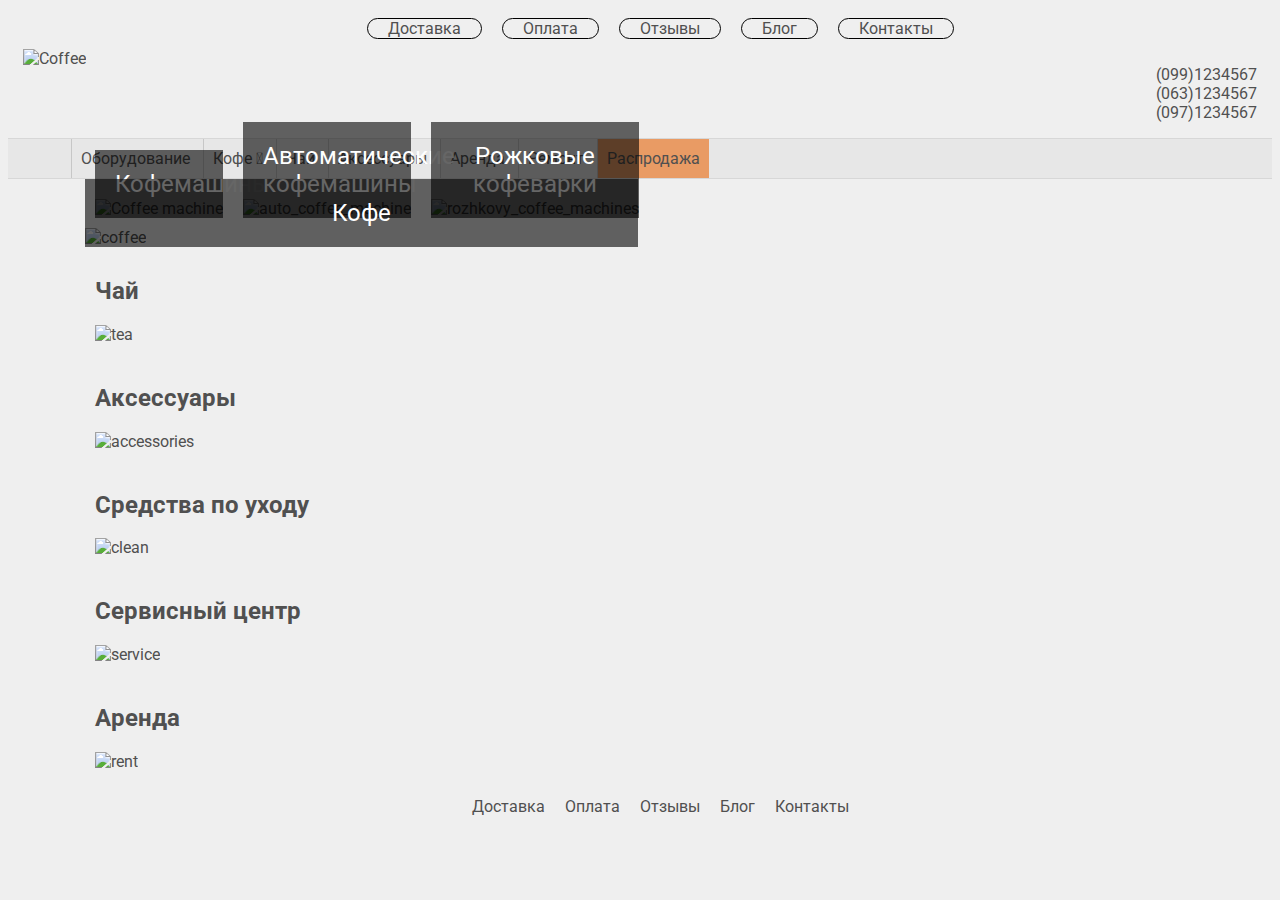
==== index.html @ b08877ec "21 june 2021" ====
<!DOCTYPE html>
<html lang="en">
  <head>
    <meta charset="UTF-8" />
    <meta http-equiv="X-UA-Compatible" content="IE=edge" />
    <meta name="viewport" content="width=device-width, initial-scale=1.0" />
    <title>Demo_1</title>
    <link rel="stylesheet" href="./normalize.css" />
    <link rel="stylesheet" href="./css/all.min.css" />
    <link rel="preconnect" href="https://fonts.gstatic.com" />
    <link
      href="https://fonts.googleapis.com/css2?family=Roboto:wght@400;500;700;900&display=swap"
      rel="stylesheet"
    />
    <link rel="stylesheet" href="./style.css" />
  </head>
  <body>
      <header>
        <nav class="header">
          <ul class="header_nav">
            <li class="header_item">
              <a href="" class="header_link">Доставка</a>
            </li>
            <li class="header_item">
              <a href="" class="header_link">Оплата</a>
            </li>
            <li class="header_item">
              <a href="" class="header_link">Отзывы</a>
            </li>
            <li class="header_item">
              <a href="" class="header_link">Блог</a>
            </li>
            <li class="header_item">
              <a href="" class="header_link">Контакты</a>
            </li>
          </ul>
        </nav>
        <div class="header_middle">
          <div class="header_logo">
            <a href="" class="logo">
              <img src="./img/Icons/logo.svg" alt="Coffee" class="header_img"
            /></a>
          </div>
          <ul class="phones">
            <li class="vodafone phone_icon">
              <a href="tel:+380991234567">(099)1234567</a>
            </li>
            <li class="life phone_icon">
              <a href="tel:+380631234567">(063)1234567</a>
            </li>
            <li class="kyivstar phone_icon">
              <a href="tel:+380971234567">(097)1234567</a>
            </li>
          </ul>
        </div>
        <div class="header_bottom">
          <ul class="header_bottom-nav">
            <li>
              <a href="#" class="header_bottom-item"
                ><span>Оборудование</span></a
              >
            </li>
            <li>
              <a href="#" class="header_bottom-item"
                ><span>Кофе <i class="fas fa-caret-down"></i></span
              ></a>
            </li>
            <li>
              <a href="#" class="header_bottom-item"><span>Чай</span></a>
            </li>
            <li>
              <a href="#" class="header_bottom-item"><span>Аксессуары</span></a>
            </li>
            <li>
              <a href="#" class="header_bottom-item"><span>Аренда</span></a>
            </li>
            <li>
              <a href="#" class="header_bottom-item"><span>Ремонт</span></a>
            </li>
            <li class="sales">
              <a href="" class="header_bottom-item"><span>Распродажа</span></a>
            </li>
          </ul>
        </div>
      </header>
      <main>
        <div class="container">
          <div class="index-blocks">
            
              <div class="item">
                <a href="#" class="index-block one km_img"
                  ><h2>Кофемашины</h2>
                  <img src="./img/coffee_machine.jpg" alt="Coffee machine"
                /></a>
              </div>
            
            
              <div class="item">
                <a href="#" class="index-block two akm_img"
                  ><h2>Автоматические кофемашины</h2>
                  <img
                    src="./img/auto_coffee_machine.jpg"
                    alt="auto_coffee_machine"
                /></a>
              </div class="item">
            
            
              <div class="item">
                <a href="#" class="index-block two rkm_img"
                  ><h2>Рожковые кофеварки</h2>
                  <img
                    src="./img/rozhkovy_coffee_machines.jpg"
                    alt="rozhkovy_coffee_machines"
                /></a>
              </div class="item>
            
            <div class="item">
              <a href="#" class="index-block two coffee_img"
                ><h2>Кофе</h2>
                <img src="./img/coffee.jpg" alt="coffee"
              /></a>
            </div>
            <div class="item">
              <a href="#" class="index-block two tea_img"
                ><h2>Чай</h2>
                <img src="./img/tea.jpg" alt="tea"
              /></a>
            </div>
            <div class="item">
              <a href="#" class="index-block two acc_img"
                ><h2>Аксессуары</h2>
                <img src="./img/accessories.jpg" alt="accessories"
              /></a>
            </div>
            <div class="item">
              <a href="#" class="index-block two clean_img"
                ><h2>Средства по уходу</h2>
                <img src="./img/clean.jpg" alt="clean"
              /></a>
            </div>
            <div class="item">
              <a href="#" class="index-block two service_img"
                ><h2>Сервисный центр</h2>
                <img src="./img/service.jpg" alt="service"
              /></a>
            </div>
            <div class="item">
              <a href="#" class="index-block two rent_img"
                ><h2>Аренда</h2>
                <img src="./img/rent.jpg" alt="rent"
              /></a>
            </div>
          </div>
        </div>
      </main>
      <footer>
        <nav class="footer">
          <ul class="footer_nav">
            <li class="footer_item">
              <a href="#">Доставка</a>
            </li>
            <li class="footer_item">
              <a href="#">Оплата</a>
            </li>
            <li class="footer_item">
              <a href="#">Отзывы</a>
            </li>
            <li class="footer_item">
              <a href="#">Блог</a>
            </li>
            <li class="footer_item">
              <a href="#">Контакты</a>
            </li>
          </ul>
        </nav>
      </footer>
  </body>
</html>

<!-- https://coffee-man.ua/ -->
---- style.css ----
*,
*::before,
*::after {
  box-sizing: border-box;
  text-decoration: none;
}

html {
  font-family: "Roboto", sans-serif;
  font-size: 16px;
}

body {
  background-color: #efefef;
}

a {
  color: #505050;
}

/* .container {
  max-width: 1140px;
  padding: 0 15px;
  margin: 0 auto;
} */

.header {
  display: flex;
  justify-content: center;
}

@media (max-width: 768px) {
  .header {
    display: none;
  }
}

.header_nav {
  display: flex;
  justify-content: center;
  max-width: 100%;
  list-style: none;
  margin: 0;
}

.header_item {
  padding: 0 20px;
  margin: 10px;
  border: 1px solid black;
  border-radius: 15px;
  transition: 0.15s all;
}

.header_item:hover {
  transform: scale(1.1);
}

.header_img {
  display: block;
  max-width: 64px;
}

/* ==================HEADER MIDDLE================ */

.header_middle .header_logo {
  text-align: center;
}

.header_middle .call {
  position: relative;
}

.header_middle {
  display: flex;
  justify-content: space-between;
  padding: 0 15px;
}

.header_middle .phones {
  list-style: none;
}

@media (max-width: 768px) {
  .header-middle .phones {
    flex-basis: 50%;
    text-align: center;
  }
}

/* ======================HEADER BOTTOM====================== */

.header_bottom {
  background: #e7e7e7;
  border-top: 1px solid #d7d7d7;
  border-bottom: 1px solid #d7d7d7;
  padding: 0 5%;
  margin-bottom: 10px;
  position: relative;
}

.header_bottom .header_bottom-nav {
  margin: 0;
  padding: 0;
  list-style: none;
}

.header_bottom .header_bottom-nav li {
  border-left: 1px solid #c7c7c7;
  position: relative;
  display: inline-block;
}

.header_bottom .header_bottom-nav li a {
  /* color: #505050; */
  display: block;
  padding: 10px 9px;
}

.header_bottom .header_bottom-nav li.sales {
  background: rgb(233, 155, 100);
}

.header_bottom-item:hover {
  opacity: 0.85;
}

.fa-caret-down::before {
  content: "\f0d7";
}



/* ===================INDEX BLOCKS===================== */

.container {
  width: 1140px;
  padding: 0 15px;
  margin: 0 auto;
}

.index-blocks {
  display: flex;
  flex-wrap: wrap;
}

.item{
  position: relative;
  height: 100%;
  padding: 10px;
}



.index-blocks .index-block{
  flex-basis: 100%;
  position: relative;
  transition: 0.2s linear;
}

.index-blocks .index-block:hover{
  opacity: 0.6;
}

.index-blocks .index-block.one{
  width: 100%;
}

.index-blocks .index-block.one img{
  height: 250px;
  object-fit: cover;
}

.index-blocks .index-block img{
  height: 300px;
  width: 100%;
  object-fit: cover;
}

.index-blocks .index-block.two{
  flex-basis: calc(50% - 2px);
}

.index-blocks a{
position: relative;
}

.index-blocks h2 {
  position: absolute;
  bottom: 0;
  left: 0;
  width: 100%;
  padding: 20px;
  margin: 0;
  background: rgba(0, 0, 0, 0.6);
  text-align: center;
  font-size: 24px;
  color: #fff;
  font-weight: normal;
}

/* =================FOOTER================== */

.footer_nav {
  display: flex;
  flex-flow: row wrap;
  justify-content: center;
  list-style: none;
}

.footer .footer_nav li {
  display: inline-block;
  padding: 0 10px;
}

.footer .footer_nav li a {
  display: block;
}

@media (max-width: 768px) {
  .footer_nav {
    flex-flow: column wrap;
    padding: 0;
  }
}

@media (max-width: 768px) {
  .footer_nav a {
    text-align: center;
    padding: 10px;
    border-top: 1px solid rgba(255, 255, 255, 0.3);
    border-bottom: 1px solid rgba(0, 0, 0, 0.1);
  }
}
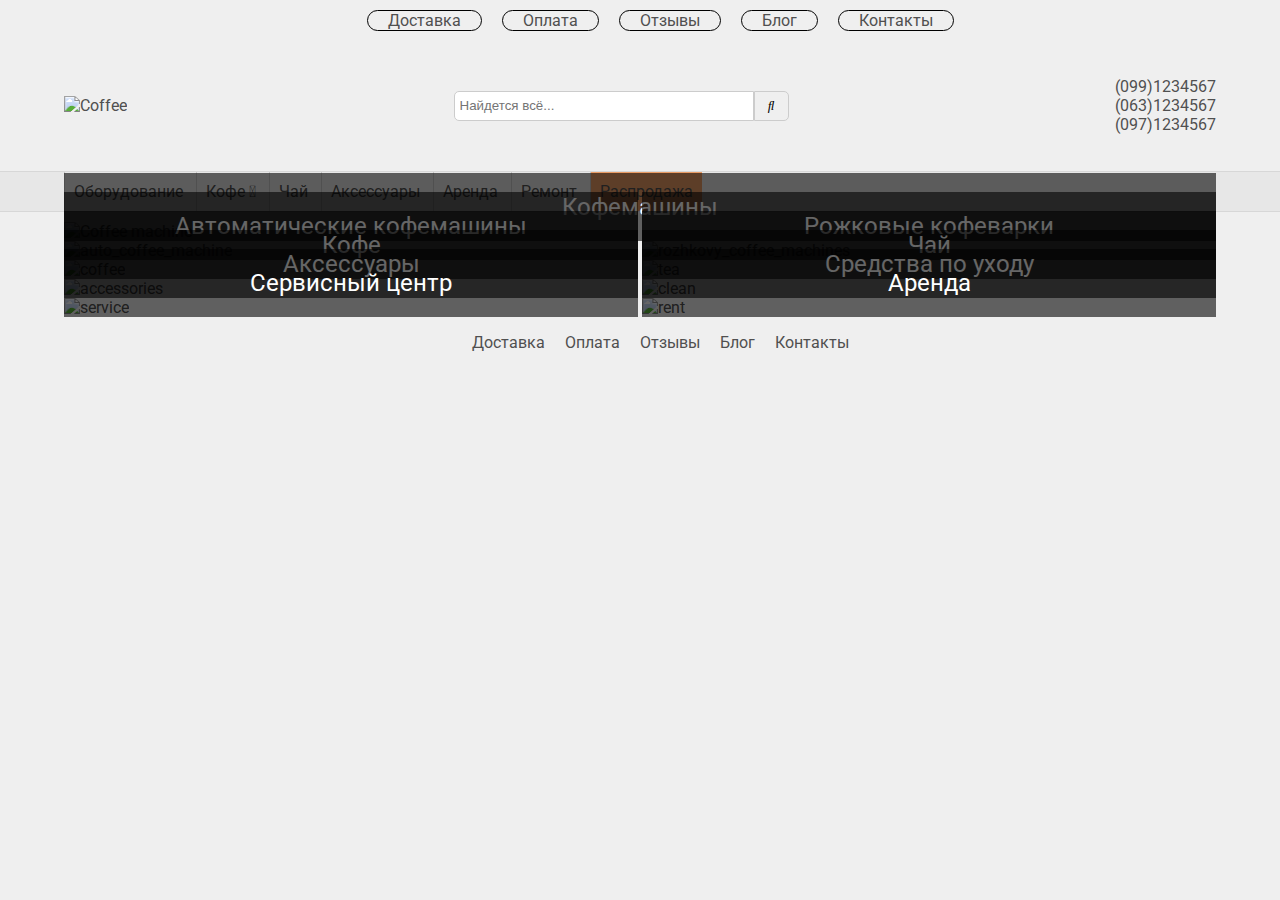
==== commit c6806a02: "Add link 'boostrap'" ====
--- a/index.html
+++ b/index.html
@@ -13,167 +13,163 @@
       rel="stylesheet"
     />
     <link rel="stylesheet" href="./style.css" />
+    <!-- <link
+      href="https://cdn.jsdelivr.net/npm/bootstrap@5.0.2/dist/css/bootstrap.min.css"
+      rel="stylesheet"
+      integrity="sha384-EVSTQN3/azprG1Anm3QDgpJLIm9Nao0Yz1ztcQTwFspd3yD65VohhpuuCOmLASjC"
+      crossorigin="anonymous"
+    /> -->
   </head>
   <body>
-      <header>
-        <nav class="header">
-          <ul class="header_nav">
-            <li class="header_item">
-              <a href="" class="header_link">Доставка</a>
-            </li>
-            <li class="header_item">
-              <a href="" class="header_link">Оплата</a>
-            </li>
-            <li class="header_item">
-              <a href="" class="header_link">Отзывы</a>
-            </li>
-            <li class="header_item">
-              <a href="" class="header_link">Блог</a>
-            </li>
-            <li class="header_item">
-              <a href="" class="header_link">Контакты</a>
-            </li>
-          </ul>
-        </nav>
-        <div class="header_middle">
-          <div class="header_logo">
-            <a href="" class="logo">
-              <img src="./img/Icons/logo.svg" alt="Coffee" class="header_img"
-            /></a>
-          </div>
-          <ul class="phones">
-            <li class="vodafone phone_icon">
-              <a href="tel:+380991234567">(099)1234567</a>
-            </li>
-            <li class="life phone_icon">
-              <a href="tel:+380631234567">(063)1234567</a>
-            </li>
-            <li class="kyivstar phone_icon">
-              <a href="tel:+380971234567">(097)1234567</a>
-            </li>
-          </ul>
+    <header>
+      <nav class="header_top">
+        <ul class="header_nav">
+          <li class="header_item">
+            <a href="" class="header_link">Доставка</a>
+          </li>
+          <li class="header_item">
+            <a href="" class="header_link">Оплата</a>
+          </li>
+          <li class="header_item">
+            <a href="" class="header_link">Отзывы</a>
+          </li>
+          <li class="header_item">
+            <a href="" class="header_link">Блог</a>
+          </li>
+          <li class="header_item">
+            <a href="" class="header_link">Контакты</a>
+          </li>
+        </ul>
+      </nav>
+
+      <div class="header_middle">
+        <div class="header_logo">
+          <a href="" class="logo">
+            <img src="./img/Icons/logo.svg" alt="Coffee" class="header_img"
+          /></a>
         </div>
-        <div class="header_bottom">
-          <ul class="header_bottom-nav">
-            <li>
-              <a href="#" class="header_bottom-item"
-                ><span>Оборудование</span></a
-              >
-            </li>
-            <li>
-              <a href="#" class="header_bottom-item"
-                ><span>Кофе <i class="fas fa-caret-down"></i></span
-              ></a>
-            </li>
-            <li>
-              <a href="#" class="header_bottom-item"><span>Чай</span></a>
-            </li>
-            <li>
-              <a href="#" class="header_bottom-item"><span>Аксессуары</span></a>
-            </li>
-            <li>
-              <a href="#" class="header_bottom-item"><span>Аренда</span></a>
-            </li>
-            <li>
-              <a href="#" class="header_bottom-item"><span>Ремонт</span></a>
-            </li>
-            <li class="sales">
-              <a href="" class="header_bottom-item"><span>Распродажа</span></a>
-            </li>
-          </ul>
+        <div class="header-search">
+          <form>
+            <input
+              type="text"
+              class="input_search"
+              name="search"
+              placeholder="Найдется всё..."
+            />
+            <button class="btn" type="submit" name="search_btn">
+              <i class="fas fa-search"></i>
+            </button>
+          </form>
         </div>
-      </header>
-      <main>
-        <div class="container">
-          <div class="index-blocks">
-            
-              <div class="item">
-                <a href="#" class="index-block one km_img"
-                  ><h2>Кофемашины</h2>
-                  <img src="./img/coffee_machine.jpg" alt="Coffee machine"
-                /></a>
-              </div>
-            
-            
-              <div class="item">
-                <a href="#" class="index-block two akm_img"
-                  ><h2>Автоматические кофемашины</h2>
-                  <img
-                    src="./img/auto_coffee_machine.jpg"
-                    alt="auto_coffee_machine"
-                /></a>
-              </div class="item">
-            
-            
-              <div class="item">
-                <a href="#" class="index-block two rkm_img"
-                  ><h2>Рожковые кофеварки</h2>
-                  <img
-                    src="./img/rozhkovy_coffee_machines.jpg"
-                    alt="rozhkovy_coffee_machines"
-                /></a>
-              </div class="item>
-            
-            <div class="item">
-              <a href="#" class="index-block two coffee_img"
-                ><h2>Кофе</h2>
-                <img src="./img/coffee.jpg" alt="coffee"
-              /></a>
-            </div>
-            <div class="item">
-              <a href="#" class="index-block two tea_img"
-                ><h2>Чай</h2>
-                <img src="./img/tea.jpg" alt="tea"
-              /></a>
-            </div>
-            <div class="item">
-              <a href="#" class="index-block two acc_img"
-                ><h2>Аксессуары</h2>
-                <img src="./img/accessories.jpg" alt="accessories"
-              /></a>
-            </div>
-            <div class="item">
-              <a href="#" class="index-block two clean_img"
-                ><h2>Средства по уходу</h2>
-                <img src="./img/clean.jpg" alt="clean"
-              /></a>
-            </div>
-            <div class="item">
-              <a href="#" class="index-block two service_img"
-                ><h2>Сервисный центр</h2>
-                <img src="./img/service.jpg" alt="service"
-              /></a>
-            </div>
-            <div class="item">
-              <a href="#" class="index-block two rent_img"
-                ><h2>Аренда</h2>
-                <img src="./img/rent.jpg" alt="rent"
-              /></a>
-            </div>
-          </div>
+        <ul class="phones">
+          <li class="vodafone phone_icon">
+            <a href="tel:+380991234567">(099)1234567</a>
+          </li>
+          <li class="life phone_icon">
+            <a href="tel:+380631234567">(063)1234567</a>
+          </li>
+          <li class="kyivstar phone_icon">
+            <a href="tel:+380971234567">(097)1234567</a>
+          </li>
+        </ul>
+      </div>
+      <div class="header_bottom">
+        <ul class="header_bottom-nav">
+          <li>
+            <a href="#" class="header_bottom-item"><span>Оборудование</span></a>
+          </li>
+          <li>
+            <a href="#" class="header_bottom-item"
+              ><span>Кофе <i class="fas fa-caret-down"></i></span
+            ></a>
+          </li>
+          <li>
+            <a href="#" class="header_bottom-item"><span>Чай</span></a>
+          </li>
+          <li>
+            <a href="#" class="header_bottom-item"><span>Аксессуары</span></a>
+          </li>
+          <li>
+            <a href="#" class="header_bottom-item"><span>Аренда</span></a>
+          </li>
+          <li>
+            <a href="#" class="header_bottom-item"><span>Ремонт</span></a>
+          </li>
+          <li class="sales">
+            <a href="" class="header_bottom-item"><span>Распродажа</span></a>
+          </li>
+        </ul>
+      </div>
+    </header>
+    <main>
+      <div class="container">
+        <div class="index-blocks">
+          <a href="#" class="index-block one"
+            ><h2>Кофемашины</h2>
+            <img src="./img/coffee_machine.jpg" alt="Coffee machine"
+          /></a>
+
+          <a href="#" class="index-block two akm_img"
+            ><h2>Автоматические кофемашины</h2>
+            <img src="./img/auto_coffee_machine.jpg" alt="auto_coffee_machine"
+          /></a>
+
+          <a href="#" class="index-block two"
+            ><h2>Рожковые кофеварки</h2>
+            <img
+              src="./img/rozhkovy_coffee_machines.jpg"
+              alt="rozhkovy_coffee_machines"
+          /></a>
+
+          <a href="#" class="index-block two"
+            ><h2>Кофе</h2>
+            <img src="./img/coffee.jpg" alt="coffee"
+          /></a>
+
+          <a href="#" class="index-block two"
+            ><h2>Чай</h2>
+            <img src="./img/tea.jpg" alt="tea"
+          /></a>
+          <a href="#" class="index-block two"
+            ><h2>Аксессуары</h2>
+            <img src="./img/accessories.jpg" alt="accessories"
+          /></a>
+          <a href="#" class="index-block two"
+            ><h2>Средства по уходу</h2>
+            <img src="./img/clean.jpg" alt="clean"
+          /></a>
+          <a href="#" class="index-block two"
+            ><h2>Сервисный центр</h2>
+            <img src="./img/service.jpg" alt="service" />
+          </a>
+          <a href="#" class="index-block two"
+            ><h2>Аренда</h2>
+            <img src="./img/rent.jpg" alt="rent"
+          /></a>
         </div>
-      </main>
-      <footer>
-        <nav class="footer">
-          <ul class="footer_nav">
-            <li class="footer_item">
-              <a href="#">Доставка</a>
-            </li>
-            <li class="footer_item">
-              <a href="#">Оплата</a>
-            </li>
-            <li class="footer_item">
-              <a href="#">Отзывы</a>
-            </li>
-            <li class="footer_item">
-              <a href="#">Блог</a>
-            </li>
-            <li class="footer_item">
-              <a href="#">Контакты</a>
-            </li>
-          </ul>
-        </nav>
-      </footer>
+      </div>
+    </main>
+    <footer>
+      <nav class="footer">
+        <ul class="footer_nav">
+          <li class="footer_item">
+            <a href="#">Доставка</a>
+          </li>
+          <li class="footer_item">
+            <a href="#">Оплата</a>
+          </li>
+          <li class="footer_item">
+            <a href="#">Отзывы</a>
+          </li>
+          <li class="footer_item">
+            <a href="#">Блог</a>
+          </li>
+          <li class="footer_item">
+            <a href="#">Контакты</a>
+          </li>
+        </ul>
+      </nav>
+    </footer>
   </body>
 </html>
 
--- a/style.css
+++ b/style.css
@@ -12,25 +12,28 @@
 
 body {
   background-color: #efefef;
+  margin: 0 auto;
 }
 
 a {
   color: #505050;
 }
 
-/* .container {
-  max-width: 1140px;
-  padding: 0 15px;
+.header_top,
+.header_middle,
+.container {
+  padding: 0 5%;
   margin: 0 auto;
-} */
-
-.header {
+}
+
+.header_top {
   display: flex;
   justify-content: center;
 }
 
 @media (max-width: 768px) {
-  .header {
+  .header_top,
+  .header-search {
     display: none;
   }
 }
@@ -57,7 +60,8 @@
 
 .header_img {
   display: block;
-  max-width: 64px;
+  max-width: 100px;
+  /* max-width: 64px; */
 }
 
 /* ==================HEADER MIDDLE================ */
@@ -66,6 +70,10 @@
   text-align: center;
 }
 
+.header_middle .header_logo a {
+  display: block;
+}
+
 .header_middle .call {
   position: relative;
 }
@@ -73,18 +81,47 @@
 .header_middle {
   display: flex;
   justify-content: space-between;
-  padding: 0 15px;
+  align-items: center;
+  padding-top: 20px;
+  padding-bottom: 20px;
 }
 
 .header_middle .phones {
   list-style: none;
-}
-
-@media (max-width: 768px) {
-  .header-middle .phones {
-    flex-basis: 50%;
-    text-align: center;
-  }
+  line-height: 1.2;
+  padding: 0;
+}
+
+@media (max-width: 768px) {
+  .header_middle {
+    flex-direction: column;
+  }
+}
+
+/* =========================HEADER SEARCH========================= */
+
+.header_middle .input_search {
+  width: 300px;
+  height: 30px;
+  padding: 0 5px;
+  border-radius: 5px 0 0 5px;
+  border: 1px solid #ccc;
+}
+
+.fa-search::before {
+  content: "\f002";
+}
+
+.header-search form {
+  display: flex;
+}
+
+.header-search .btn {
+  margin: 0;
+  height: 30px;
+  width: 35px;
+  border-radius: 0 5px 5px 0;
+  border: 1px solid #ccc;
 }
 
 /* ======================HEADER BOTTOM====================== */
@@ -128,63 +165,60 @@
   content: "\f0d7";
 }
 
-
-
 /* ===================INDEX BLOCKS===================== */
 
-.container {
-  width: 1140px;
-  padding: 0 15px;
-  margin: 0 auto;
-}
-
 .index-blocks {
-  display: flex;
+  max-width: 100%;
+  display: flex;
+  justify-content: space-between;
+  align-items: stretch;
   flex-wrap: wrap;
 }
 
-.item{
+.item {
   position: relative;
   height: 100%;
   padding: 10px;
 }
 
-
-
-.index-blocks .index-block{
+.index-blocks .index-block {
   flex-basis: 100%;
   position: relative;
   transition: 0.2s linear;
 }
 
-.index-blocks .index-block:hover{
+.index-blocks .index-block:hover {
   opacity: 0.6;
 }
 
-.index-blocks .index-block.one{
+.index-blocks .index-block.one {
   width: 100%;
 }
 
-.index-blocks .index-block.one img{
+.index-blocks .index-block.one img {
   height: 250px;
   object-fit: cover;
 }
 
-.index-blocks .index-block img{
+.index-blocks .index-block .two {
+  flex-basis: calc(50%-2px);
+}
+
+.index-blocks .index-block img {
   height: 300px;
   width: 100%;
   object-fit: cover;
 }
 
-.index-blocks .index-block.two{
+.index-blocks .index-block.two {
   flex-basis: calc(50% - 2px);
 }
 
-.index-blocks a{
-position: relative;
-}
-
-.index-blocks h2 {
+.index-blocks a {
+  position: relative;
+}
+
+.index-blocks .index-block h2 {
   position: absolute;
   bottom: 0;
   left: 0;
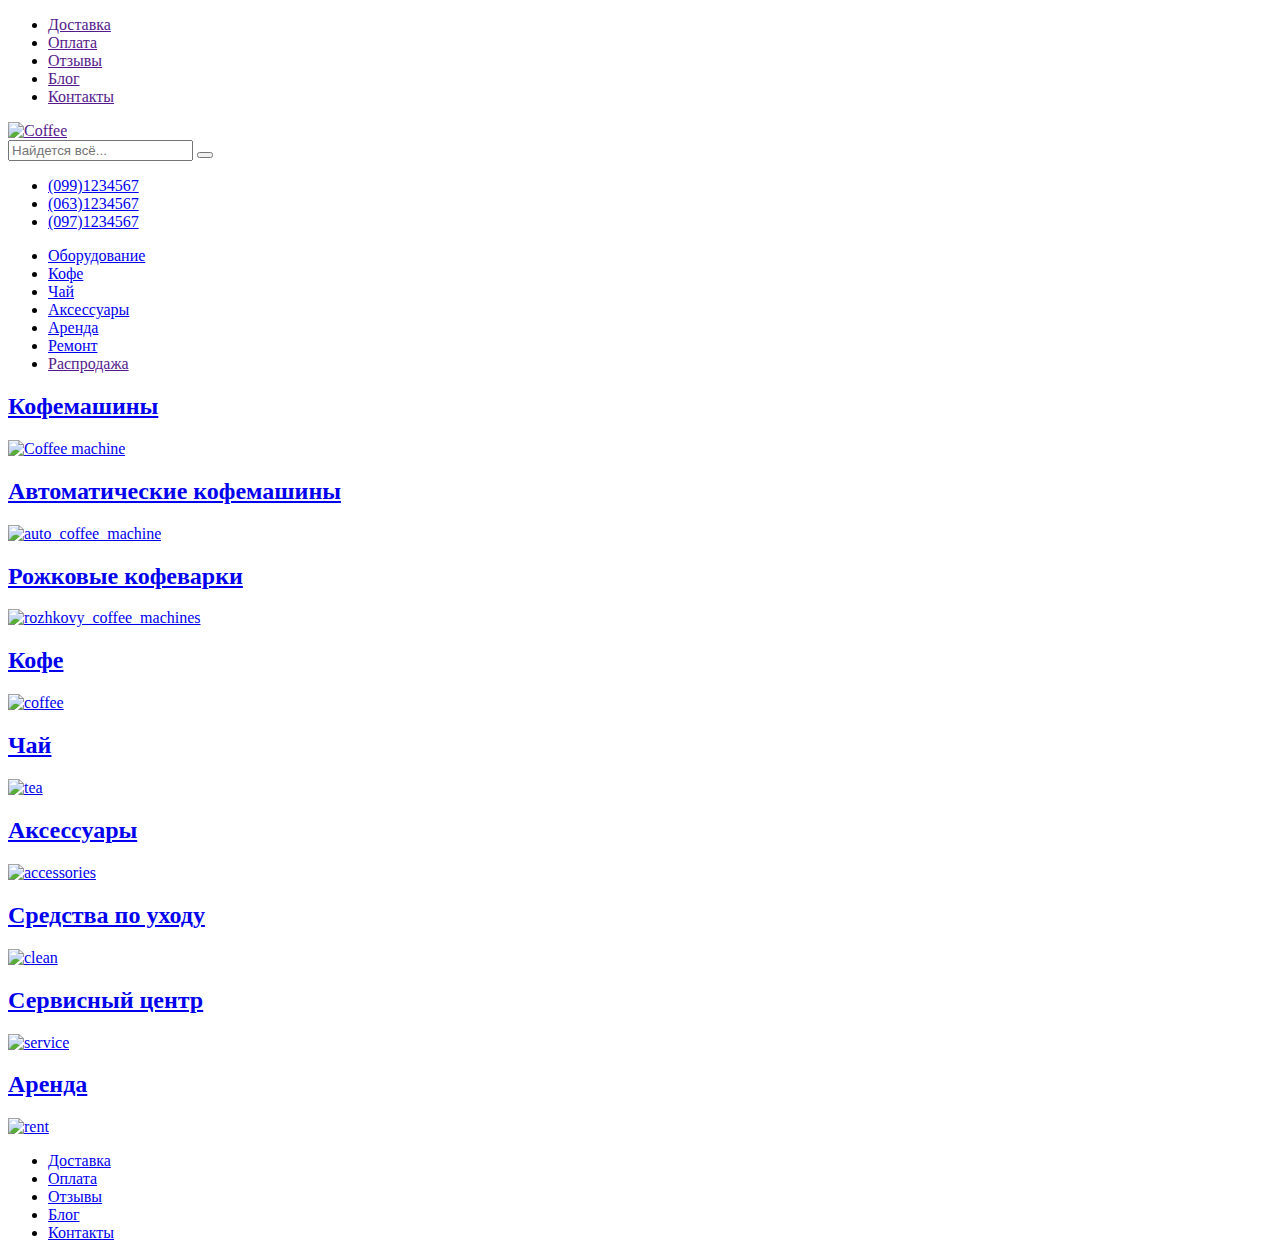
==== commit bc1a0438: "Add class 'slider-holder'" ====
--- a/index.html
+++ b/index.html
@@ -5,14 +5,14 @@
     <meta http-equiv="X-UA-Compatible" content="IE=edge" />
     <meta name="viewport" content="width=device-width, initial-scale=1.0" />
     <title>Demo_1</title>
-    <link rel="stylesheet" href="./normalize.css" />
+    <link rel="stylesheet" href="./css/normalize.css" />
     <link rel="stylesheet" href="./css/all.min.css" />
     <link rel="preconnect" href="https://fonts.gstatic.com" />
     <link
       href="https://fonts.googleapis.com/css2?family=Roboto:wght@400;500;700;900&display=swap"
       rel="stylesheet"
     />
-    <link rel="stylesheet" href="./style.css" />
+    <link rel="stylesheet" href="./css/style.css" />
     <!-- <link
       href="https://cdn.jsdelivr.net/npm/bootstrap@5.0.2/dist/css/bootstrap.min.css"
       rel="stylesheet"
@@ -45,7 +45,7 @@
       <div class="header_middle">
         <div class="header_logo">
           <a href="" class="logo">
-            <img src="./img/Icons/logo.svg" alt="Coffee" class="header_img"
+            <img src="./img/logo_new.png" alt="Coffee" class="header_img"
           /></a>
         </div>
         <div class="header-search">
@@ -103,6 +103,9 @@
     </header>
     <main>
       <div class="container">
+        <div class="slider-holder">
+          
+        </div>
         <div class="index-blocks">
           <a href="#" class="index-block one"
             ><h2>Кофемашины</h2>
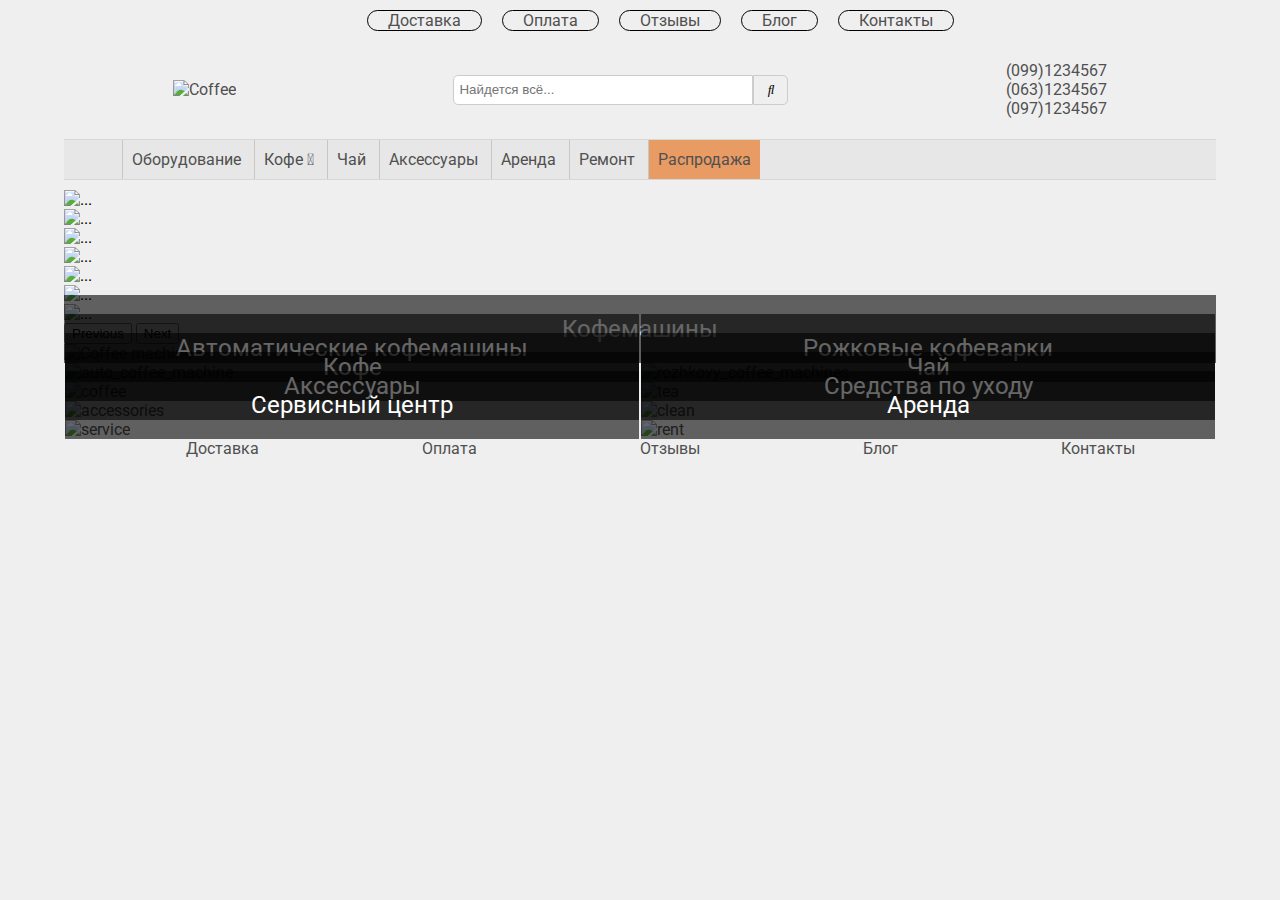
==== commit ae6e851f: "Add carousel-bs" ====
--- a/index.html
+++ b/index.html
@@ -7,105 +7,140 @@
     <title>Demo_1</title>
     <link rel="stylesheet" href="./css/normalize.css" />
     <link rel="stylesheet" href="./css/all.min.css" />
-    <link rel="preconnect" href="https://fonts.gstatic.com" />
+    <link rel="preconnect" href="https://fonts.googleapis.com" />
+    <link rel="preconnect" href="https://fonts.gstatic.com" crossorigin />
     <link
       href="https://fonts.googleapis.com/css2?family=Roboto:wght@400;500;700;900&display=swap"
       rel="stylesheet"
     />
+    <link
+      href="https://cdn.jsdelivr.net/npm/bootstrap@5.1.1/dist/css/bootstrap.min.css"
+      rel="stylesheet"
+      integrity="sha384-F3w7mX95PdgyTmZZMECAngseQB83DfGTowi0iMjiWaeVhAn4FJkqJByhZMI3AhiU"
+      crossorigin="anonymous"
+    />
     <link rel="stylesheet" href="./css/style.css" />
-    <!-- <link
-      href="https://cdn.jsdelivr.net/npm/bootstrap@5.0.2/dist/css/bootstrap.min.css"
-      rel="stylesheet"
-      integrity="sha384-EVSTQN3/azprG1Anm3QDgpJLIm9Nao0Yz1ztcQTwFspd3yD65VohhpuuCOmLASjC"
-      crossorigin="anonymous"
-    /> -->
   </head>
   <body>
-    <header>
-      <nav class="header_top">
-        <ul class="header_nav">
-          <li class="header_item">
-            <a href="" class="header_link">Доставка</a>
-          </li>
-          <li class="header_item">
-            <a href="" class="header_link">Оплата</a>
-          </li>
-          <li class="header_item">
-            <a href="" class="header_link">Отзывы</a>
-          </li>
-          <li class="header_item">
-            <a href="" class="header_link">Блог</a>
-          </li>
-          <li class="header_item">
-            <a href="" class="header_link">Контакты</a>
-          </li>
-        </ul>
-      </nav>
-
-      <div class="header_middle">
-        <div class="header_logo">
-          <a href="" class="logo">
-            <img src="./img/logo_new.png" alt="Coffee" class="header_img"
-          /></a>
-        </div>
-        <div class="header-search">
-          <form>
-            <input
-              type="text"
-              class="input_search"
-              name="search"
-              placeholder="Найдется всё..."
-            />
-            <button class="btn" type="submit" name="search_btn">
-              <i class="fas fa-search"></i>
-            </button>
-          </form>
-        </div>
-        <ul class="phones">
-          <li class="vodafone phone_icon">
-            <a href="tel:+380991234567">(099)1234567</a>
-          </li>
-          <li class="life phone_icon">
-            <a href="tel:+380631234567">(063)1234567</a>
-          </li>
-          <li class="kyivstar phone_icon">
-            <a href="tel:+380971234567">(097)1234567</a>
-          </li>
-        </ul>
-      </div>
-      <div class="header_bottom">
-        <ul class="header_bottom-nav">
-          <li>
-            <a href="#" class="header_bottom-item"><span>Оборудование</span></a>
-          </li>
-          <li>
-            <a href="#" class="header_bottom-item"
-              ><span>Кофе <i class="fas fa-caret-down"></i></span
-            ></a>
-          </li>
-          <li>
-            <a href="#" class="header_bottom-item"><span>Чай</span></a>
-          </li>
-          <li>
-            <a href="#" class="header_bottom-item"><span>Аксессуары</span></a>
-          </li>
-          <li>
-            <a href="#" class="header_bottom-item"><span>Аренда</span></a>
-          </li>
-          <li>
-            <a href="#" class="header_bottom-item"><span>Ремонт</span></a>
-          </li>
-          <li class="sales">
-            <a href="" class="header_bottom-item"><span>Распродажа</span></a>
-          </li>
-        </ul>
-      </div>
-    </header>
-    <main>
-      <div class="container">
-        <div class="slider-holder">
-          
-        </div>
+    <div class="container">
+      <header>
+        <nav class="header_top">
+          <ul class="header_nav">
+            <li class="header_item">
+              <a href="" class="header_link">Доставка</a>
+            </li>
+            <li class="header_item">
+              <a href="" class="header_link">Оплата</a>
+            </li>
+            <li class="header_item">
+              <a href="" class="header_link">Отзывы</a>
+            </li>
+            <li class="header_item">
+              <a href="" class="header_link">Блог</a>
+            </li>
+            <li class="header_item">
+              <a href="" class="header_link">Контакты</a>
+            </li>
+          </ul>
+        </nav>
+
+        <div class="header_middle">
+          <div class="header_logo">
+            <a href="" class="logo">
+              <img src="./img/logo_new.png" alt="Coffee" class="header_img"
+            /></a>
+          </div>
+          <div class="header-search">
+            <form>
+              <input
+                type="text"
+                class="input_search"
+                name="search"
+                placeholder="Найдется всё..."
+              />
+              <button class="btn" type="submit" name="search_btn">
+                <i class="fas fa-search"></i>
+              </button>
+            </form>
+          </div>
+          <ul class="phones">
+            <li class="vodafone phone_icon">
+              <a href="tel:+380991234567">(099)1234567</a>
+            </li>
+            <li class="life phone_icon">
+              <a href="tel:+380631234567">(063)1234567</a>
+            </li>
+            <li class="kyivstar phone_icon">
+              <a href="tel:+380971234567">(097)1234567</a>
+            </li>
+          </ul>
+        </div>
+        <div class="header_bottom">
+          <ul class="header_bottom-nav">
+            <li>
+              <a href="#" class="header_bottom-item"
+                ><span>Оборудование</span></a
+              >
+            </li>
+            <li>
+              <a href="#" class="header_bottom-item"
+                ><span>Кофе <i class="fas fa-caret-down"></i></span
+              ></a>
+            </li>
+            <li>
+              <a href="#" class="header_bottom-item"><span>Чай</span></a>
+            </li>
+            <li>
+              <a href="#" class="header_bottom-item"><span>Аксессуары</span></a>
+            </li>
+            <li>
+              <a href="#" class="header_bottom-item"><span>Аренда</span></a>
+            </li>
+            <li>
+              <a href="#" class="header_bottom-item"><span>Ремонт</span></a>
+            </li>
+            <li class="sales">
+              <a href="" class="header_bottom-item"><span>Распродажа</span></a>
+            </li>
+          </ul>
+        </div>
+      </header>
+      <main>
+        <!-- ====================CAROUSEL=================== -->
+        <div id="carouselExampleControls" class="carousel slide" data-bs-ride="carousel">
+          <div class="carousel-inner">
+            <div class="carousel-item active">
+              <img src="./img/Carousel/x2525.jpg" class="d-block w-100" alt="...">
+            </div>
+            <div class="carousel-item">
+              <img src="./img/Carousel/xBanner1.jpg" class="d-block w-100" alt="...">
+            </div>
+            <div class="carousel-item">
+              <img src="./img/Carousel/xBanner3.jpg" class="d-block w-100" alt="...">
+            </div>
+            <div class="carousel-item">
+              <img src="./img/Carousel/xBanner4_1.jpg" class="d-block w-100" alt="...">
+            </div>
+            <div class="carousel-item">
+              <img src="./img/Carousel/xBanner4_2.jpg" class="d-block w-100" alt="...">
+            </div>
+            <div class="carousel-item">
+              <img src="./img/Carousel/xdelonghi2.jpg" class="d-block w-100" alt="...">
+            </div>
+            <div class="carousel-item">
+              <img src="./img/Carousel/xlavazza-banner-90.jpg" class="d-block w-100" alt="...">
+            </div>
+          </div>
+          <button class="carousel-control-prev" type="button" data-bs-target="#carouselExampleControls" data-bs-slide="prev">
+            <span class="carousel-control-prev-icon" aria-hidden="true"></span>
+            <span class="visually-hidden">Previous</span>
+          </button>
+          <button class="carousel-control-next" type="button" data-bs-target="#carouselExampleControls" data-bs-slide="next">
+            <span class="carousel-control-next-icon" aria-hidden="true"></span>
+            <span class="visually-hidden">Next</span>
+          </button>
+        </div>
+        <!-- ====================INDEX BLOCKS=========== -->
         <div class="index-blocks">
           <a href="#" class="index-block one"
             ><h2>Кофемашины</h2>
@@ -150,29 +185,35 @@
             <img src="./img/rent.jpg" alt="rent"
           /></a>
         </div>
-      </div>
-    </main>
-    <footer>
-      <nav class="footer">
-        <ul class="footer_nav">
-          <li class="footer_item">
-            <a href="#">Доставка</a>
-          </li>
-          <li class="footer_item">
-            <a href="#">Оплата</a>
-          </li>
-          <li class="footer_item">
-            <a href="#">Отзывы</a>
-          </li>
-          <li class="footer_item">
-            <a href="#">Блог</a>
-          </li>
-          <li class="footer_item">
-            <a href="#">Контакты</a>
-          </li>
-        </ul>
-      </nav>
-    </footer>
+      </main>
+      <footer>
+        <nav class="footer">
+          <ul class="footer_nav">
+            <li class="footer_item">
+              <a href="#">Доставка</a>
+            </li>
+            <li class="footer_item">
+              <a href="#">Оплата</a>
+            </li>
+            <li class="footer_item">
+              <a href="#">Отзывы</a>
+            </li>
+            <li class="footer_item">
+              <a href="#">Блог</a>
+            </li>
+            <li class="footer_item">
+              <a href="#">Контакты</a>
+            </li>
+          </ul>
+        </nav>
+      </footer>
+    </div>
+    <script
+      src="https://cdn.jsdelivr.net/npm/bootstrap@5.1.1/dist/js/bootstrap.bundle.min.js"
+      integrity="sha384-/bQdsTh/da6pkI1MST/rWKFNjaCP5gBSY4sEBT38Q/9RBh9AH40zEOg7Hlq2THRZ"
+      crossorigin="anonymous"
+    ></script>
+    <script src="./JS/Carousel banner.js"></script>
   </body>
 </html>
 
--- a/css/style.css
+++ b/css/style.css
@@ -0,0 +1,268 @@
+*,
+*::before,
+*::after {
+  box-sizing: border-box;
+  text-decoration: none;
+  margin: 0 auto;
+}
+
+/* html {
+  font-size: 16px;
+} */
+
+html, body {
+  font-family: "Roboto", sans-serif;
+  font-size: 16px;
+  background-color: #efefef;
+  margin: 0;
+}
+
+a {
+  color: #505050;
+  text-decoration: none;
+}
+
+.container {
+  padding: 0 5%;
+  margin: 0 auto;
+}
+
+.header_top {
+  display: flex;
+  justify-content: center;
+}
+
+@media (max-width: 768px) {
+  .header_top,
+  .header-search {
+    display: none;
+  }
+}
+
+.header_nav {
+  display: flex;
+  justify-content: center;
+  max-width: 100%;
+  list-style: none;
+  margin: 0;
+}
+
+.header_item {
+  padding: 0 20px;
+  margin: 10px;
+  border: 1px solid black;
+  border-radius: 15px;
+  transition: 0.15s all;
+}
+
+.header_item:hover {
+  transform: scale(1.1);
+}
+
+.header_img {
+  display: block;
+  max-width: 100px;
+  /* max-width: 64px; */
+}
+
+/* ==================HEADER MIDDLE================ */
+
+.header_middle .header_logo {
+  text-align: center;
+}
+
+.header_middle .header_logo a {
+  display: block;
+}
+
+.header_middle .call {
+  position: relative;
+}
+
+.header_middle {
+  display: flex;
+  justify-content: space-between;
+  align-items: center;
+  padding-top: 20px;
+  padding-bottom: 20px;
+}
+
+.header_middle .phones {
+  list-style: none;
+  line-height: 1.2;
+  padding: 0;
+}
+
+@media (max-width: 768px) {
+  .header_middle {
+    flex-direction: column;
+  }
+}
+
+/* =========================HEADER SEARCH========================= */
+
+.header_middle .input_search {
+  width: 300px;
+  height: 30px;
+  padding: 0 5px;
+  border-radius: 5px 0 0 5px;
+  border: 1px solid #ccc;
+}
+
+.fa-search::before {
+  content: "\f002";
+}
+
+.header-search form {
+  display: flex;
+}
+
+.header-search .btn {
+  margin: 0;
+  height: 30px;
+  width: 35px;
+  border-radius: 0 5px 5px 0;
+  border: 1px solid #ccc;
+}
+
+/* ======================HEADER BOTTOM====================== */
+
+.header_bottom {
+  background: #e7e7e7;
+  border-top: 1px solid #d7d7d7;
+  border-bottom: 1px solid #d7d7d7;
+  padding: 0 5%;
+  margin-bottom: 10px;
+  position: relative;
+}
+
+.header_bottom .header_bottom-nav {
+  margin: 0;
+  padding: 0;
+  list-style: none;
+}
+
+.header_bottom .header_bottom-nav li {
+  border-left: 1px solid #c7c7c7;
+  position: relative;
+  display: inline-block;
+}
+
+.header_bottom .header_bottom-nav li a {
+  /* color: #505050; */
+  display: block;
+  padding: 10px 9px;
+}
+
+.header_bottom .header_bottom-nav li.sales {
+  background: rgb(233, 155, 100);
+}
+
+.header_bottom-item:hover {
+  opacity: 0.85;
+}
+
+.fa-caret-down::before {
+  content: "\f0d7";
+}
+
+/* ===================INDEX BLOCKS===================== */
+
+.index-blocks {
+  max-width: 100%;
+  display: flex;
+  justify-content: space-between;
+  align-items: stretch;
+  flex-wrap: wrap;
+}
+
+/* .item {
+  position: relative;
+  height: 100%;
+  padding: 10px;
+} */
+
+.index-blocks .index-block {
+  flex-basis: 100%;
+  position: relative;
+  transition: 0.2s linear;
+}
+
+.index-blocks .index-block:hover {
+  opacity: 0.6;
+}
+
+.index-blocks .index-block.one {
+  width: 100%;
+}
+
+.index-blocks .index-block.one img {
+  height: 250px;
+  object-fit: cover;
+}
+
+.index-blocks .index-block .two {
+  flex-basis: calc(50%-2px);
+}
+
+.index-blocks .index-block img {
+  height: 300px;
+  width: 100%;
+  object-fit: cover;
+}
+
+.index-blocks .index-block.two {
+  flex-basis: calc(50% - 2px);
+}
+
+.index-blocks a {
+  position: relative;
+}
+
+.index-blocks .index-block h2 {
+  position: absolute;
+  bottom: 0;
+  left: 0;
+  width: 100%;
+  padding: 20px;
+  margin: 0;
+  background: rgba(0, 0, 0, 0.6);
+  text-align: center;
+  font-size: 24px;
+  color: #fff;
+  font-weight: normal;
+}
+
+/* =================FOOTER================== */
+
+.footer_nav {
+  display: flex;
+  flex-flow: row wrap;
+  justify-content: center;
+  list-style: none;
+}
+
+.footer .footer_nav li {
+  display: inline-block;
+  padding: 0 10px;
+}
+
+.footer .footer_nav li a {
+  display: block;
+}
+
+@media (max-width: 768px) {
+  .footer_nav {
+    flex-flow: column wrap;
+    padding: 0;
+  }
+}
+
+@media (max-width: 768px) {
+  .footer_nav a {
+    text-align: center;
+    padding: 10px;
+    border-top: 1px solid rgba(255, 255, 255, 0.3);
+    border-bottom: 1px solid rgba(0, 0, 0, 0.1);
+  }
+}
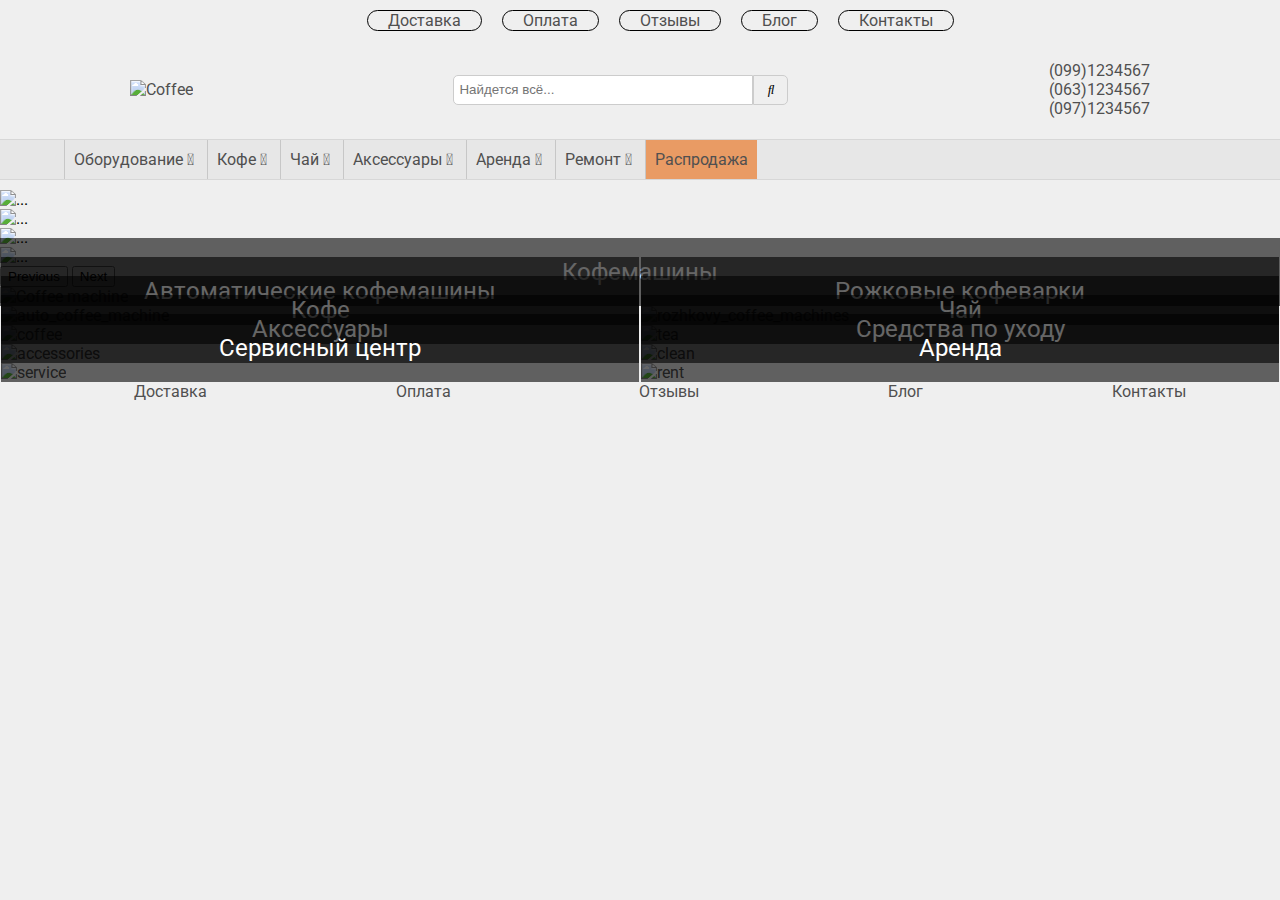
==== commit f1047d53: "Add coffee equipment.html and coffee equipment.css" ====
--- a/index.html
+++ b/index.html
@@ -22,192 +22,221 @@
     <link rel="stylesheet" href="./css/style.css" />
   </head>
   <body>
-    <div class="container">
-      <header>
-        <nav class="header_top">
-          <ul class="header_nav">
-            <li class="header_item">
-              <a href="" class="header_link">Доставка</a>
-            </li>
-            <li class="header_item">
-              <a href="" class="header_link">Оплата</a>
-            </li>
-            <li class="header_item">
-              <a href="" class="header_link">Отзывы</a>
-            </li>
-            <li class="header_item">
-              <a href="" class="header_link">Блог</a>
-            </li>
-            <li class="header_item">
-              <a href="" class="header_link">Контакты</a>
-            </li>
-          </ul>
-        </nav>
-
-        <div class="header_middle">
-          <div class="header_logo">
-            <a href="" class="logo">
-              <img src="./img/logo_new.png" alt="Coffee" class="header_img"
-            /></a>
-          </div>
-          <div class="header-search">
-            <form>
-              <input
-                type="text"
-                class="input_search"
-                name="search"
-                placeholder="Найдется всё..."
-              />
-              <button class="btn" type="submit" name="search_btn">
-                <i class="fas fa-search"></i>
-              </button>
-            </form>
-          </div>
-          <ul class="phones">
-            <li class="vodafone phone_icon">
-              <a href="tel:+380991234567">(099)1234567</a>
-            </li>
-            <li class="life phone_icon">
-              <a href="tel:+380631234567">(063)1234567</a>
-            </li>
-            <li class="kyivstar phone_icon">
-              <a href="tel:+380971234567">(097)1234567</a>
-            </li>
-          </ul>
-        </div>
-        <div class="header_bottom">
-          <ul class="header_bottom-nav">
-            <li>
-              <a href="#" class="header_bottom-item"
-                ><span>Оборудование</span></a
-              >
-            </li>
-            <li>
-              <a href="#" class="header_bottom-item"
-                ><span>Кофе <i class="fas fa-caret-down"></i></span
-              ></a>
-            </li>
-            <li>
-              <a href="#" class="header_bottom-item"><span>Чай</span></a>
-            </li>
-            <li>
-              <a href="#" class="header_bottom-item"><span>Аксессуары</span></a>
-            </li>
-            <li>
-              <a href="#" class="header_bottom-item"><span>Аренда</span></a>
-            </li>
-            <li>
-              <a href="#" class="header_bottom-item"><span>Ремонт</span></a>
-            </li>
-            <li class="sales">
-              <a href="" class="header_bottom-item"><span>Распродажа</span></a>
-            </li>
-          </ul>
-        </div>
-      </header>
-      <main>
-        <!-- ====================CAROUSEL=================== -->
-        <div id="carouselExampleControls" class="carousel slide" data-bs-ride="carousel">
-          <div class="carousel-inner">
-            <div class="carousel-item active">
-              <img src="./img/Carousel/x2525.jpg" class="d-block w-100" alt="...">
-            </div>
-            <div class="carousel-item">
-              <img src="./img/Carousel/xBanner1.jpg" class="d-block w-100" alt="...">
-            </div>
-            <div class="carousel-item">
-              <img src="./img/Carousel/xBanner3.jpg" class="d-block w-100" alt="...">
-            </div>
-            <div class="carousel-item">
-              <img src="./img/Carousel/xBanner4_1.jpg" class="d-block w-100" alt="...">
-            </div>
-            <div class="carousel-item">
-              <img src="./img/Carousel/xBanner4_2.jpg" class="d-block w-100" alt="...">
-            </div>
-            <div class="carousel-item">
-              <img src="./img/Carousel/xdelonghi2.jpg" class="d-block w-100" alt="...">
-            </div>
-            <div class="carousel-item">
-              <img src="./img/Carousel/xlavazza-banner-90.jpg" class="d-block w-100" alt="...">
-            </div>
-          </div>
-          <button class="carousel-control-prev" type="button" data-bs-target="#carouselExampleControls" data-bs-slide="prev">
-            <span class="carousel-control-prev-icon" aria-hidden="true"></span>
-            <span class="visually-hidden">Previous</span>
-          </button>
-          <button class="carousel-control-next" type="button" data-bs-target="#carouselExampleControls" data-bs-slide="next">
-            <span class="carousel-control-next-icon" aria-hidden="true"></span>
-            <span class="visually-hidden">Next</span>
-          </button>
-        </div>
-        <!-- ====================INDEX BLOCKS=========== -->
-        <div class="index-blocks">
-          <a href="#" class="index-block one"
-            ><h2>Кофемашины</h2>
-            <img src="./img/coffee_machine.jpg" alt="Coffee machine"
-          /></a>
-
-          <a href="#" class="index-block two akm_img"
-            ><h2>Автоматические кофемашины</h2>
-            <img src="./img/auto_coffee_machine.jpg" alt="auto_coffee_machine"
-          /></a>
-
-          <a href="#" class="index-block two"
-            ><h2>Рожковые кофеварки</h2>
-            <img
-              src="./img/rozhkovy_coffee_machines.jpg"
-              alt="rozhkovy_coffee_machines"
-          /></a>
-
-          <a href="#" class="index-block two"
-            ><h2>Кофе</h2>
-            <img src="./img/coffee.jpg" alt="coffee"
-          /></a>
-
-          <a href="#" class="index-block two"
-            ><h2>Чай</h2>
-            <img src="./img/tea.jpg" alt="tea"
-          /></a>
-          <a href="#" class="index-block two"
-            ><h2>Аксессуары</h2>
-            <img src="./img/accessories.jpg" alt="accessories"
-          /></a>
-          <a href="#" class="index-block two"
-            ><h2>Средства по уходу</h2>
-            <img src="./img/clean.jpg" alt="clean"
-          /></a>
-          <a href="#" class="index-block two"
-            ><h2>Сервисный центр</h2>
-            <img src="./img/service.jpg" alt="service" />
-          </a>
-          <a href="#" class="index-block two"
-            ><h2>Аренда</h2>
-            <img src="./img/rent.jpg" alt="rent"
+    <!-- <div class="container"> -->
+    <header>
+      <nav class="header_top">
+        <ul class="header_nav">
+          <li class="header_item">
+            <a href="" class="header_link">Доставка</a>
+          </li>
+          <li class="header_item">
+            <a href="" class="header_link">Оплата</a>
+          </li>
+          <li class="header_item">
+            <a href="" class="header_link">Отзывы</a>
+          </li>
+          <li class="header_item">
+            <a href="" class="header_link">Блог</a>
+          </li>
+          <li class="header_item">
+            <a href="" class="header_link">Контакты</a>
+          </li>
+        </ul>
+      </nav>
+
+      <div class="header_middle">
+        <div class="header_logo">
+          <a href="./index.html" class="logo">
+            <img src="./img/logo_new.png" alt="Coffee" class="header_img"
           /></a>
         </div>
-      </main>
-      <footer>
-        <nav class="footer">
-          <ul class="footer_nav">
-            <li class="footer_item">
-              <a href="#">Доставка</a>
-            </li>
-            <li class="footer_item">
-              <a href="#">Оплата</a>
-            </li>
-            <li class="footer_item">
-              <a href="#">Отзывы</a>
-            </li>
-            <li class="footer_item">
-              <a href="#">Блог</a>
-            </li>
-            <li class="footer_item">
-              <a href="#">Контакты</a>
-            </li>
-          </ul>
-        </nav>
-      </footer>
-    </div>
+        <div class="header-search">
+          <form>
+            <input
+              type="text"
+              class="input_search"
+              name="search"
+              placeholder="Найдется всё..."
+            />
+            <button class="btn" type="submit" name="search_btn">
+              <i class="fas fa-search"></i>
+            </button>
+          </form>
+        </div>
+        <ul class="phones">
+          <li>
+            <a href="tel:+380991234567">(099)1234567</a>
+          </li>
+          <li>
+            <a href="tel:+380631234567">(063)1234567</a>
+          </li>
+          <li>
+            <a href="tel:+380971234567">(097)1234567</a>
+          </li>
+        </ul>
+      </div>
+      <div class="header_bottom">
+        <ul class="header_bottom-nav">
+          <li>
+            <a href="#" class="header_bottom-item"
+              ><span>Оборудование <i class="fas fa-caret-down"></i></span
+            ></a>
+          </li>
+          <li>
+            <a href="#" class="header_bottom-item"
+              ><span>Кофе <i class="fas fa-caret-down"></i></span
+            ></a>
+          </li>
+          <li>
+            <a href="#" class="header_bottom-item"
+              ><span>Чай <i class="fas fa-caret-down"></i></span
+            ></a>
+          </li>
+          <li>
+            <a href="#" class="header_bottom-item"
+              ><span>Аксессуары <i class="fas fa-caret-down"></i></span
+            ></a>
+          </li>
+          <li>
+            <a href="#" class="header_bottom-item"
+              ><span>Аренда <i class="fas fa-caret-down"></i></span
+            ></a>
+          </li>
+          <li>
+            <a href="#" class="header_bottom-item"
+              ><span>Ремонт <i class="fas fa-caret-down"></i></span
+            ></a>
+          </li>
+          <li class="sales">
+            <a href="" class="header_bottom-item"><span>Распродажа</span></a>
+          </li>
+        </ul>
+      </div>
+    </header>
+    <main class="main-body">
+      <!-- ====================CAROUSEL=================== -->
+      <div
+        id="carouselExampleControls"
+        class="carousel slide"
+        data-bs-ride="carousel"
+      >
+        <div class="carousel-inner">
+          <div class="carousel-item active">
+            <img
+              src="./img/Carousel/x2525.jpg"
+              class="d-block w-100"
+              alt="..."
+            />
+          </div>
+          <div class="carousel-item">
+            <img
+              src="./img/Carousel/xBanner1.jpg"
+              class="d-block w-100"
+              alt="..."
+            />
+          </div>
+          <div class="carousel-item">
+            <img
+              src="./img/Carousel/xBanner3.jpg"
+              class="d-block w-100"
+              alt="..."
+            />
+          </div>
+          <div class="carousel-item">
+            <img
+              src="./img/Carousel/xdelonghi2.jpg"
+              class="d-block w-100"
+              alt="..."
+            />
+          </div>
+        </div>
+        <button
+          class="carousel-control-prev"
+          type="button"
+          data-bs-target="#carouselExampleControls"
+          data-bs-slide="prev"
+        >
+          <span class="carousel-control-prev-icon" aria-hidden="true"></span>
+          <span class="visually-hidden">Previous</span>
+        </button>
+        <button
+          class="carousel-control-next"
+          type="button"
+          data-bs-target="#carouselExampleControls"
+          data-bs-slide="next"
+        >
+          <span class="carousel-control-next-icon" aria-hidden="true"></span>
+          <span class="visually-hidden">Next</span>
+        </button>
+      </div>
+      <!-- ====================INDEX BLOCKS=========== -->
+      <div class="index-blocks">
+        <a href="./coffee_equipment.html" class="index-block one"
+          ><h2>Кофемашины</h2>
+          <img src="./img/coffee_machine.jpg" alt="Coffee machine"
+        /></a>
+
+        <a href="#" class="index-block two"
+          ><h2>Автоматические кофемашины</h2>
+          <img src="./img/auto_coffee_machine.jpg" alt="auto_coffee_machine"
+        /></a>
+
+        <a href="#" class="index-block two"
+          ><h2>Рожковые кофеварки</h2>
+          <img
+            src="./img/rozhkovy_coffee_machines.jpg"
+            alt="rozhkovy_coffee_machines"
+        /></a>
+
+        <a href="#" class="index-block two"
+          ><h2>Кофе</h2>
+          <img src="./img/coffee.jpg" alt="coffee"
+        /></a>
+
+        <a href="#" class="index-block two"
+          ><h2>Чай</h2>
+          <img src="./img/tea.jpg" alt="tea"
+        /></a>
+        <a href="#" class="index-block two"
+          ><h2>Аксессуары</h2>
+          <img src="./img/accessories.jpg" alt="accessories"
+        /></a>
+        <a href="#" class="index-block two"
+          ><h2>Средства по уходу</h2>
+          <img src="./img/clean.jpg" alt="clean"
+        /></a>
+        <a href="#" class="index-block two"
+          ><h2>Сервисный центр</h2>
+          <img src="./img/service.jpg" alt="service" />
+        </a>
+        <a href="#" class="index-block two"
+          ><h2>Аренда</h2>
+          <img src="./img/rent.jpg" alt="rent"
+        /></a>
+      </div>
+    </main>
+    <footer>
+      <nav class="footer">
+        <ul class="footer_nav">
+          <li class="footer_item">
+            <a href="#">Доставка</a>
+          </li>
+          <li class="footer_item">
+            <a href="#">Оплата</a>
+          </li>
+          <li class="footer_item">
+            <a href="#">Отзывы</a>
+          </li>
+          <li class="footer_item">
+            <a href="#">Блог</a>
+          </li>
+          <li class="footer_item">
+            <a href="#">Контакты</a>
+          </li>
+        </ul>
+      </nav>
+    </footer>
+    <!-- </div> -->
     <script
       src="https://cdn.jsdelivr.net/npm/bootstrap@5.1.1/dist/js/bootstrap.bundle.min.js"
       integrity="sha384-/bQdsTh/da6pkI1MST/rWKFNjaCP5gBSY4sEBT38Q/9RBh9AH40zEOg7Hlq2THRZ"
